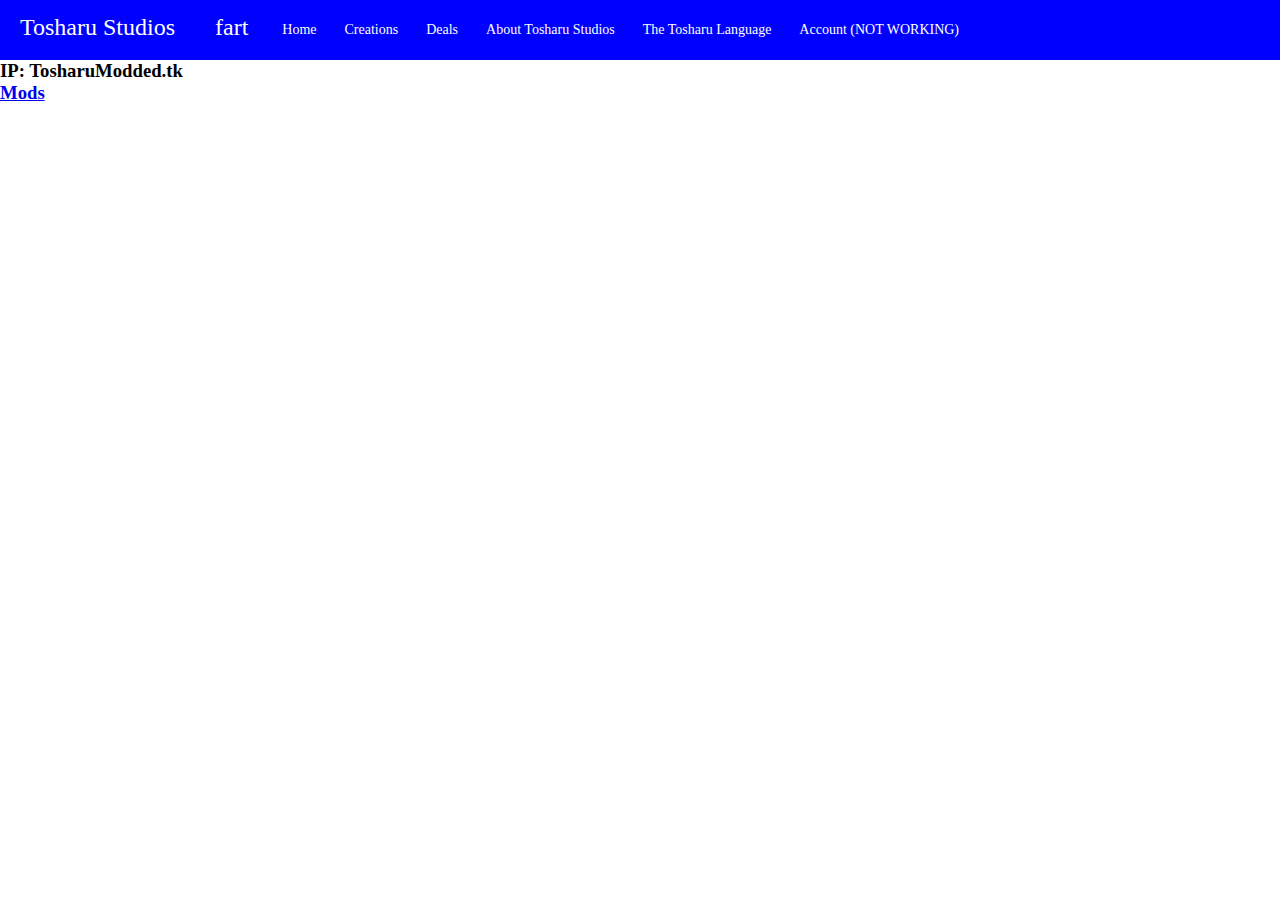
==== tsmp.html @ 87758bd7 "Update tsmp.html" ====
<!DOCTYPE html>
<html>
<head>
	<title>TosharuSMP</title>
	<link rel="stylesheet" type="text/css" href="style.css">
	<link rel="shortcut icon" type="image/png" href="tosharustudios.png">
</head>
<body>
<nav>
	<p>Tosharu Studios</p>
	<p>fart</p>
	<ul>
		<li><a href="index.html">Home</a></li>
		<li><a href="creations.html">Creations</a>
			<ul>
				<li><a href="tsmp.html">TosharuSMP</a></li>
				<li><a href="#">TosharuVids</a></li>
			</ul>
		</li>
		<li><a href="#">Deals</a></li>
		<li><a href="#">About Tosharu Studios</a></li>
		<li><a href="#">The Tosharu Language</a>
			<ul>
				<li><a href="#">Lessons</a></li>
			</ul>
		</li>
		<li><a href="loginandsignup.html">Account (NOT WORKING)</a></li>
	</ul>
</nav>
<h3 align="left">IP: TosharuModded.tk</h3>
<!-- this is such a FART MOMENT -->
<a href="https://drive.google.com/drive/folders/1Z_eESEuQ7IgEnYCfAmZI50Tr1kvppRte?usp=sharing"><h3>Mods</h3></a>
</body>
</html>
---- style.css ----
* {
	margin: 0;
	padding: 0;
}

body {
	background-image: url(Images/Background.png);
	background-size: cover;
}

nav {
	width: 100%;
	height:  60px;
	background-color: blue;
}

nav p {
	font-family: Teko;
	color: white;
	font-size: 24px;
	line-height: 55px;
	float: left;
	padding:  0px 20px;
}

nav ul {
	float: left;
}

nav ul li {
	float: left;
	list-style: none;
	position: relative;
}

nav ul li a {
	display: block;
	font-family: cursive;
	color: white;
	font-size: 14px;
	padding:  22px 14px;
	text-decoration: none;
}

nav ul li ul {
	display: none;
	position: absolute;
	background-color: blue;
	padding: 10px;
	border-radius: 0px 0px 4px 4px;
}

nav ul li:hover ul {
	display: block;
}

nav ul li ul li {
	width: 180px;
	border-radius: 4px;
}

nav ul li ul li a {
	padding:  8px 14px;
}

nav ul li ul li a:hover {
	background-color: indigo;
}

nav ul li ul li ul li a {
	padding:  8px 14px;
}

nav ul li ul li ul li a:hover {
	background-color: navy;
}
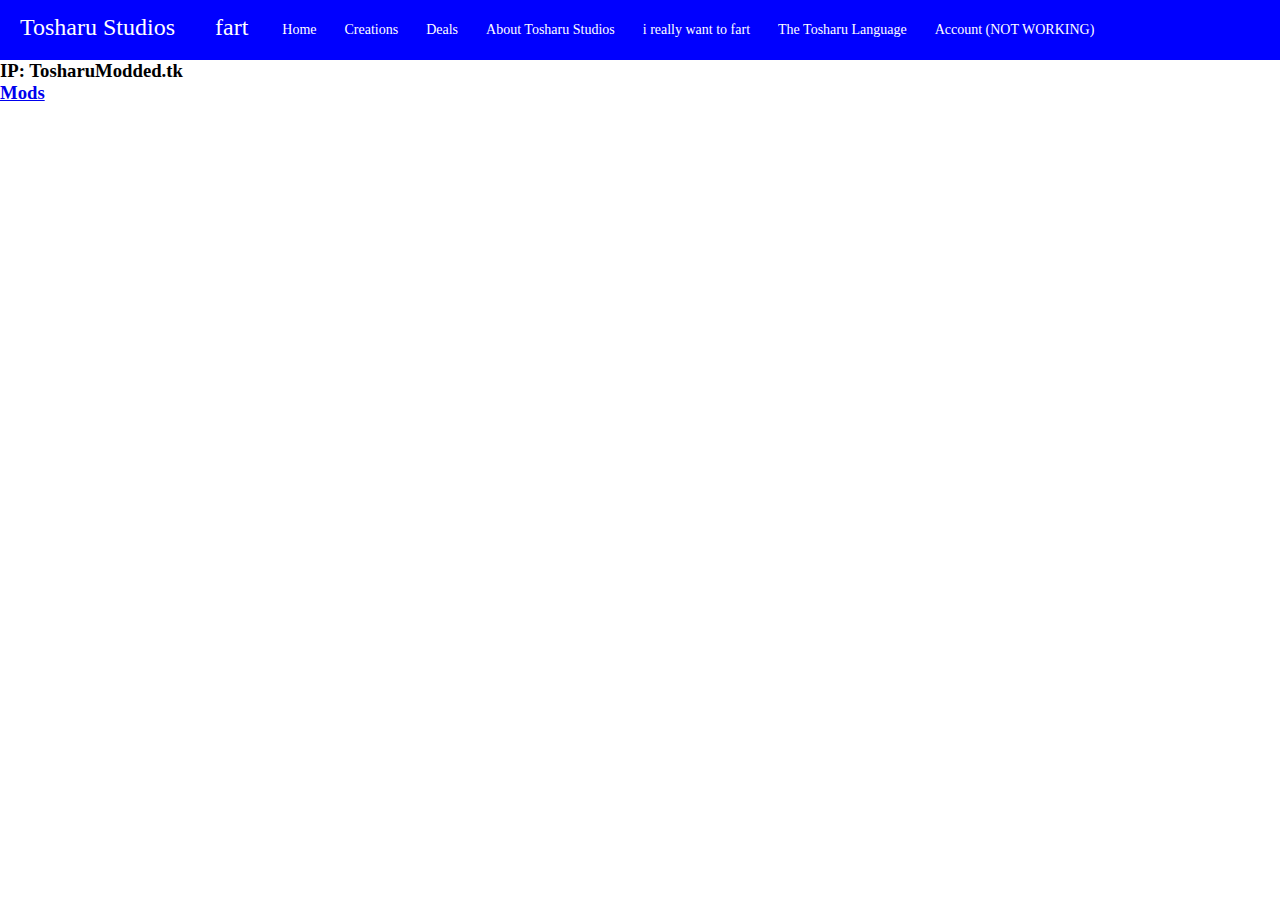
==== commit f50b820c: "fart" ====
--- a/tsmp.html
+++ b/tsmp.html
@@ -19,6 +19,7 @@
 		</li>
 		<li><a href="#">Deals</a></li>
 		<li><a href="#">About Tosharu Studios</a></li>
+		<li><a href="#">i really want to fart</a></li>
 		<li><a href="#">The Tosharu Language</a>
 			<ul>
 				<li><a href="#">Lessons</a></li>
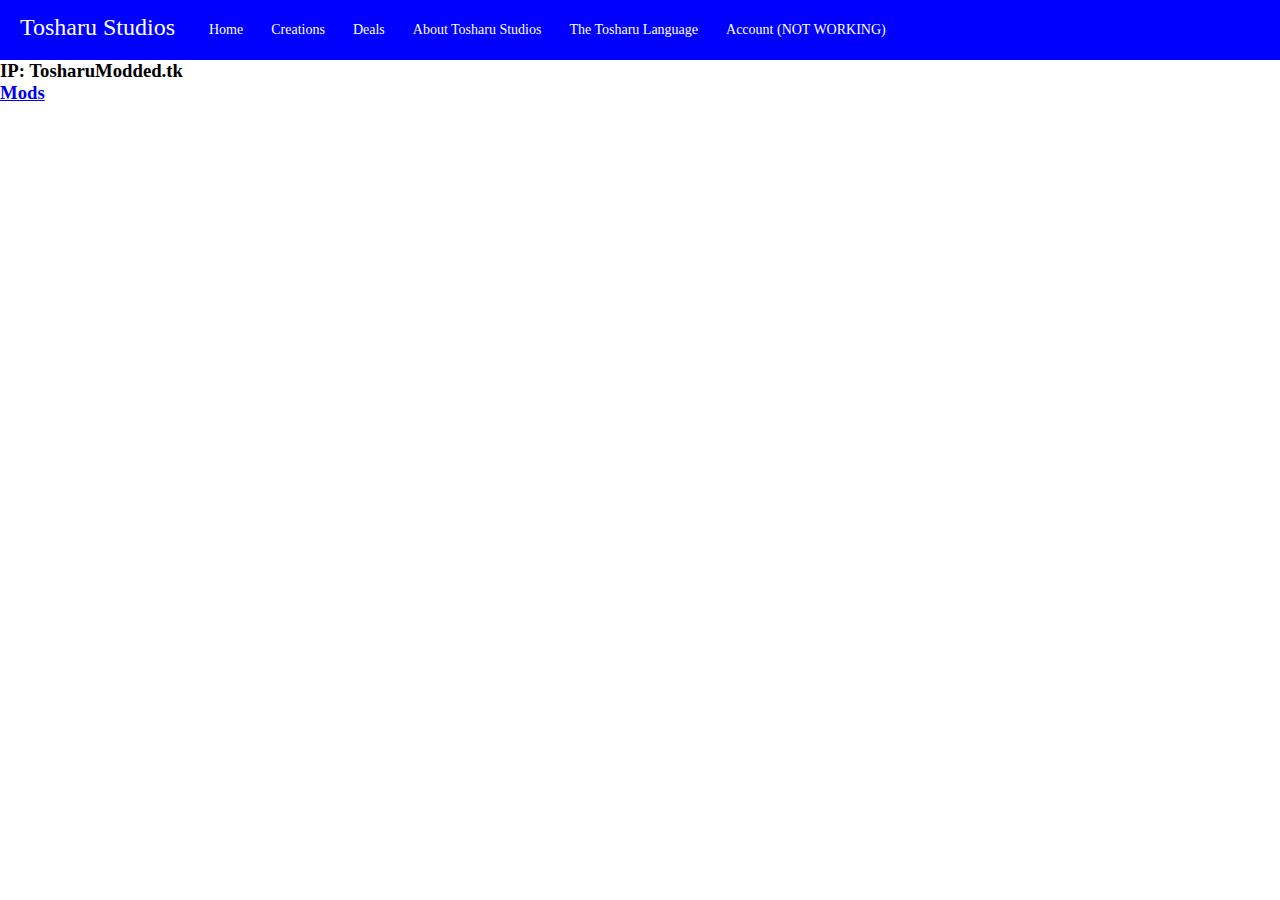
==== commit 769e857f: "Revert "Revert "-fart +buissness = Awesome""" ====
--- a/tsmp.html
+++ b/tsmp.html
@@ -8,7 +8,6 @@
 <body>
 <nav>
 	<p>Tosharu Studios</p>
-	<p>fart</p>
 	<ul>
 		<li><a href="index.html">Home</a></li>
 		<li><a href="creations.html">Creations</a>
@@ -19,7 +18,6 @@
 		</li>
 		<li><a href="#">Deals</a></li>
 		<li><a href="#">About Tosharu Studios</a></li>
-		<li><a href="#">i really want to fart</a></li>
 		<li><a href="#">The Tosharu Language</a>
 			<ul>
 				<li><a href="#">Lessons</a></li>
@@ -29,7 +27,6 @@
 	</ul>
 </nav>
 <h3 align="left">IP: TosharuModded.tk</h3>
-<!-- this is such a FART MOMENT -->
 <a href="https://drive.google.com/drive/folders/1Z_eESEuQ7IgEnYCfAmZI50Tr1kvppRte?usp=sharing"><h3>Mods</h3></a>
 </body>
 </html>
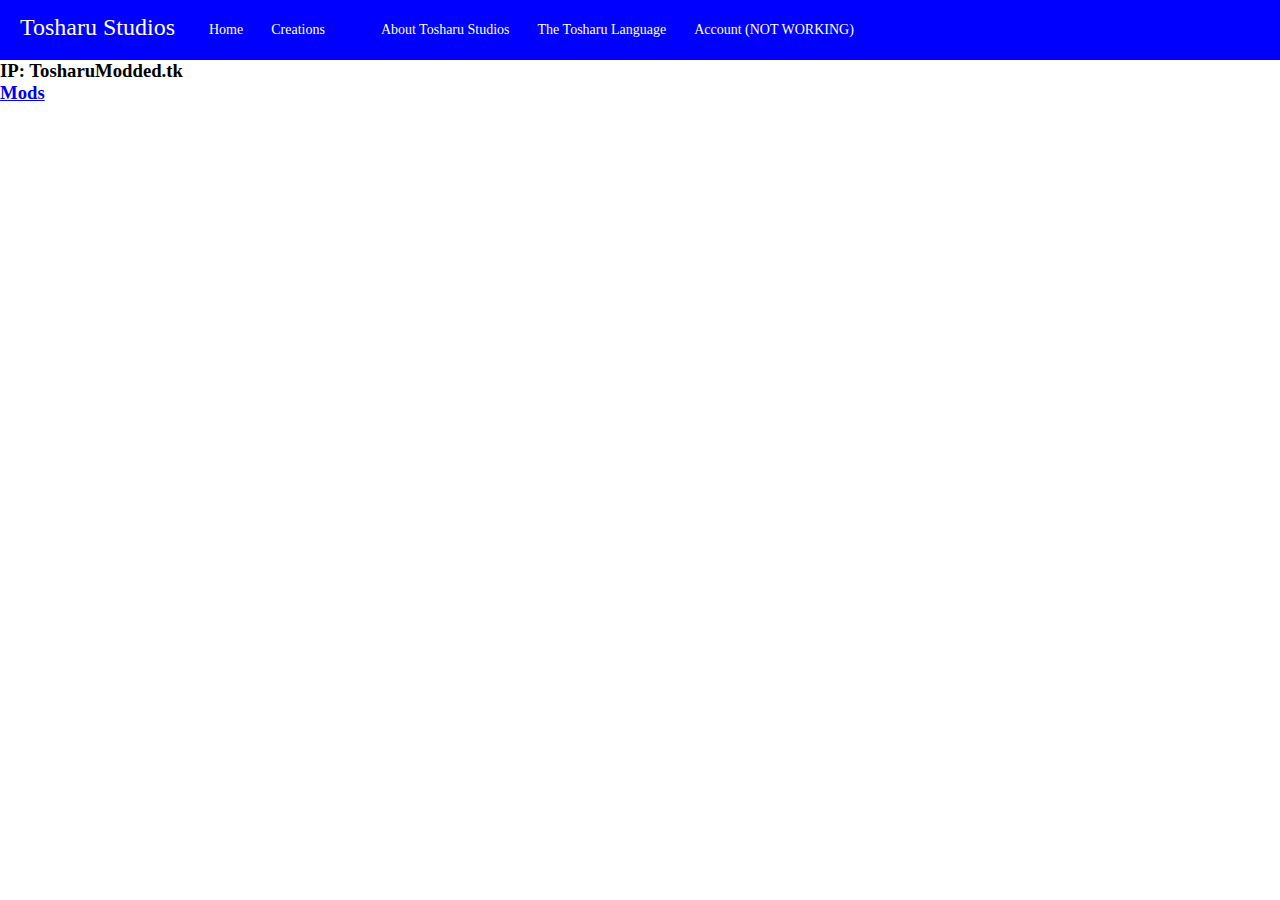
==== commit 9cde53d1: "commit" ====
--- a/tsmp.html
+++ b/tsmp.html
@@ -16,7 +16,7 @@
 				<li><a href="#">TosharuVids</a></li>
 			</ul>
 		</li>
-		<li><a href="#">Deals</a></li>
+		<li><a href="#"></a></li>
 		<li><a href="#">About Tosharu Studios</a></li>
 		<li><a href="#">The Tosharu Language</a>
 			<ul>
@@ -26,7 +26,7 @@
 		<li><a href="loginandsignup.html">Account (NOT WORKING)</a></li>
 	</ul>
 </nav>
-<h3 align="left">IP: TosharuModded.tk</h3>
+<h3>IP: TosharuModded.tk</h3>
 <a href="https://drive.google.com/drive/folders/1Z_eESEuQ7IgEnYCfAmZI50Tr1kvppRte?usp=sharing"><h3>Mods</h3></a>
 </body>
 </html>
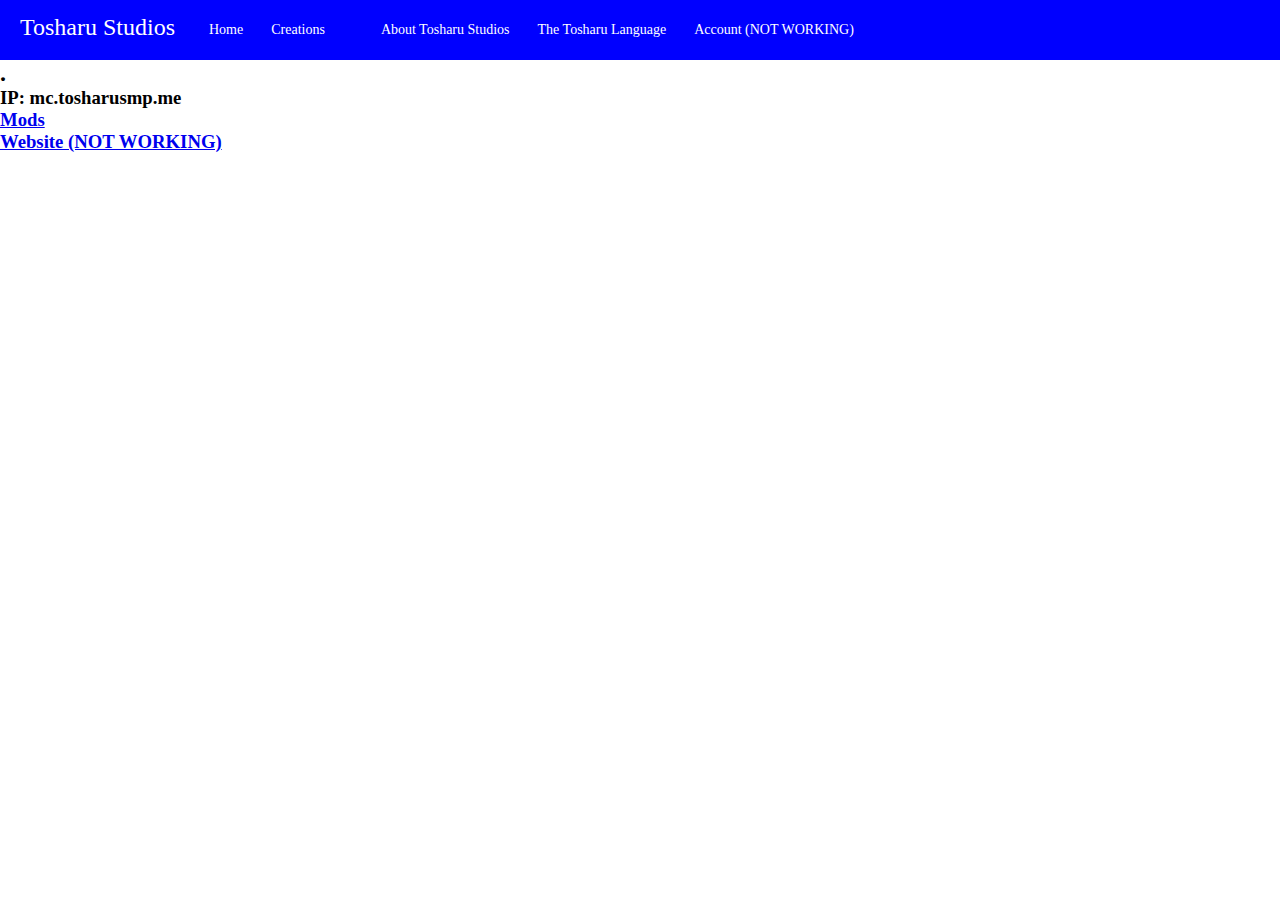
==== commit d3d796a2: "Update tsmp.html" ====
--- a/tsmp.html
+++ b/tsmp.html
@@ -26,7 +26,9 @@
 		<li><a href="loginandsignup.html">Account (NOT WORKING)</a></li>
 	</ul>
 </nav>
-<h3>IP: TosharuModded.tk</h3>
+<section><body><h2>.</h2></body></section>
+<h3>IP: mc.tosharusmp.me</h3>
 <a href="https://drive.google.com/drive/folders/1Z_eESEuQ7IgEnYCfAmZI50Tr1kvppRte?usp=sharing"><h3>Mods</h3></a>
+<a href="info.tosharusmp.me"><h3>Website (NOT WORKING)</h3></a>
 </body>
 </html>
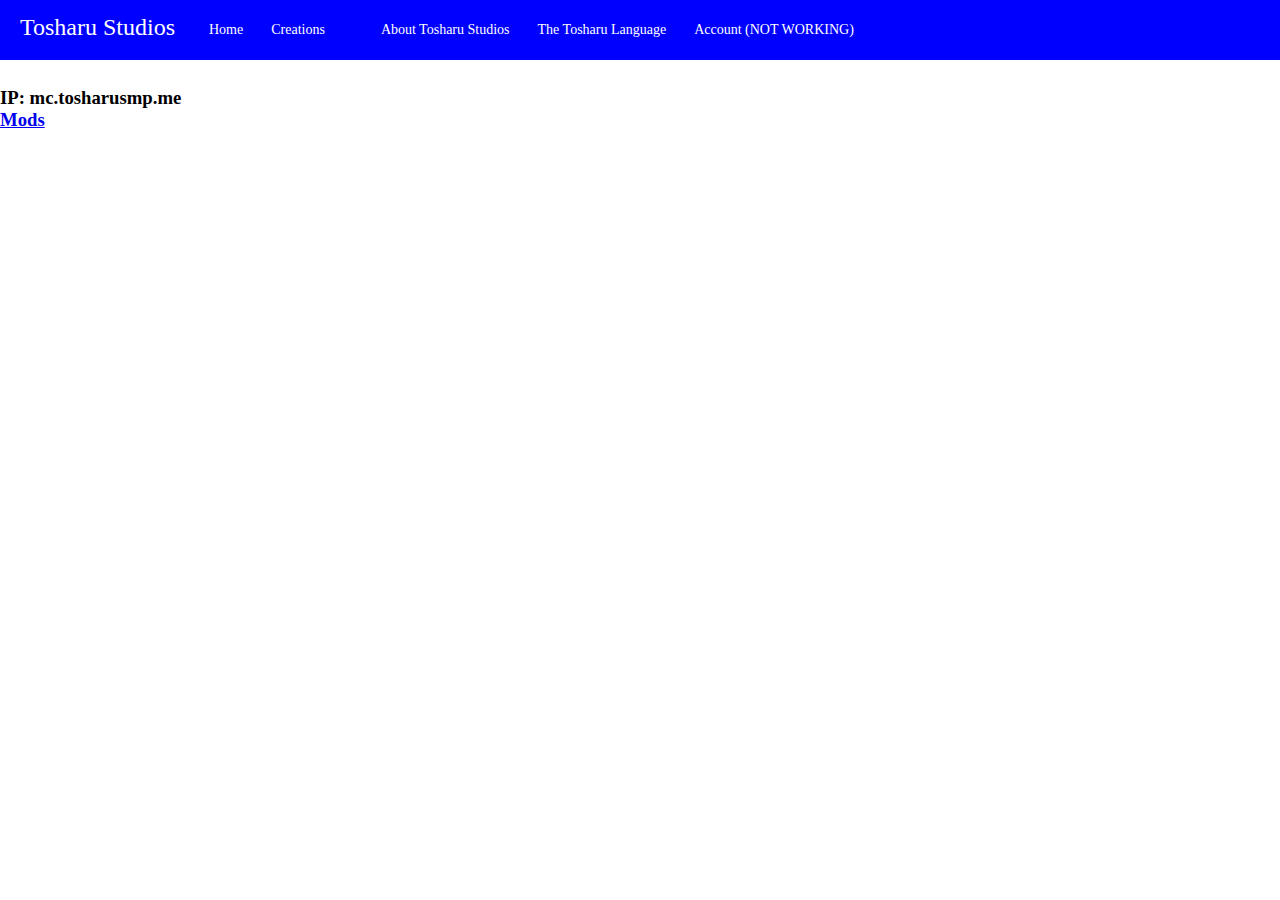
==== commit 7759a022: "Update tsmp.html" ====
--- a/tsmp.html
+++ b/tsmp.html
@@ -26,9 +26,8 @@
 		<li><a href="loginandsignup.html">Account (NOT WORKING)</a></li>
 	</ul>
 </nav>
-<section><body><h2>.</h2></body></section>
+<section><body><h2 style="color:white;">.</h2></body></section>
 <h3>IP: mc.tosharusmp.me</h3>
 <a href="https://drive.google.com/drive/folders/1Z_eESEuQ7IgEnYCfAmZI50Tr1kvppRte?usp=sharing"><h3>Mods</h3></a>
-<a href="info.tosharusmp.me"><h3>Website (NOT WORKING)</h3></a>
 </body>
 </html>
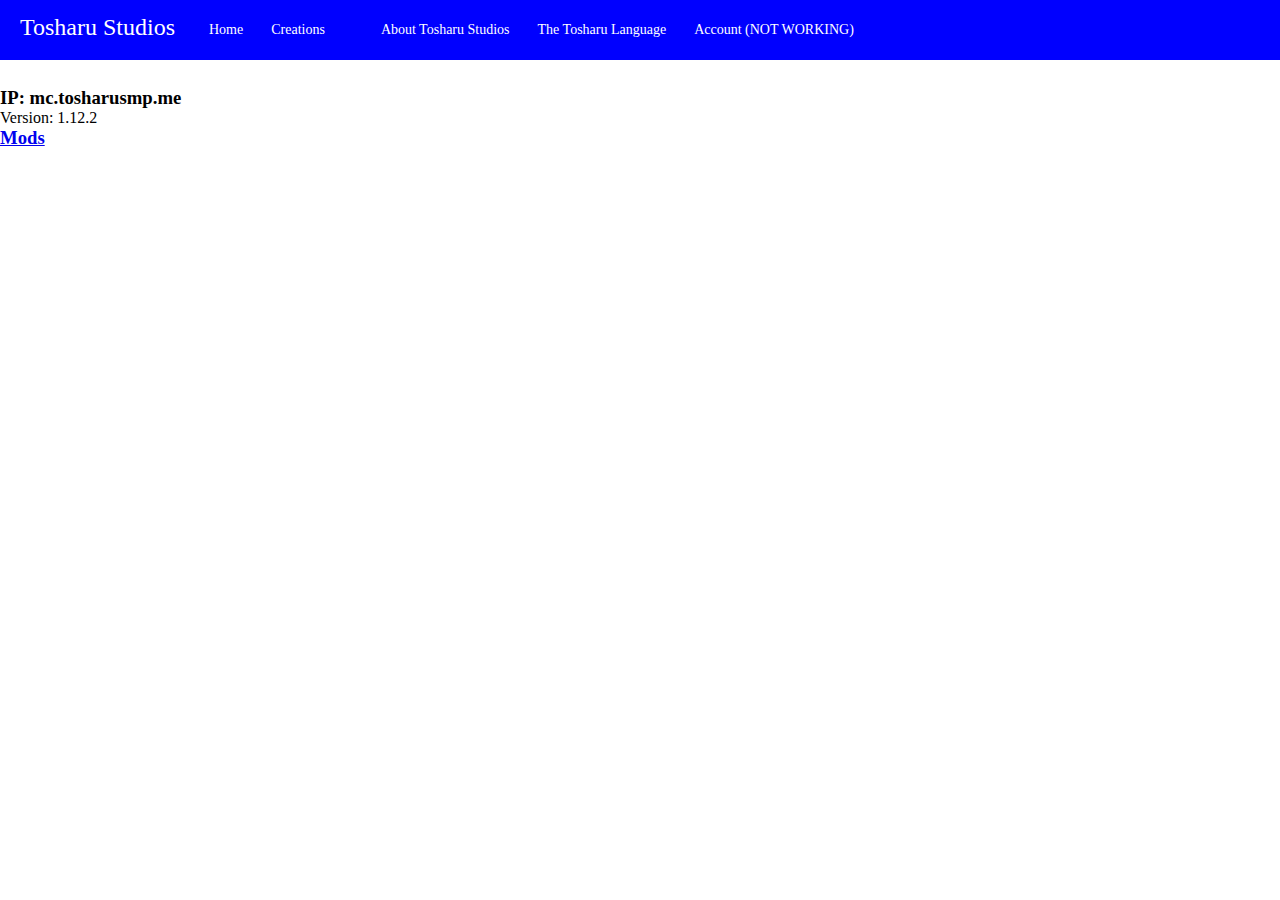
==== commit 1b4e415b: "Update tsmp.html" ====
--- a/tsmp.html
+++ b/tsmp.html
@@ -28,6 +28,7 @@
 </nav>
 <section><body><h2 style="color:white;">.</h2></body></section>
 <h3>IP: mc.tosharusmp.me</h3>
+</h3>Version: 1.12.2</h3>
 <a href="https://drive.google.com/drive/folders/1Z_eESEuQ7IgEnYCfAmZI50Tr1kvppRte?usp=sharing"><h3>Mods</h3></a>
 </body>
 </html>
